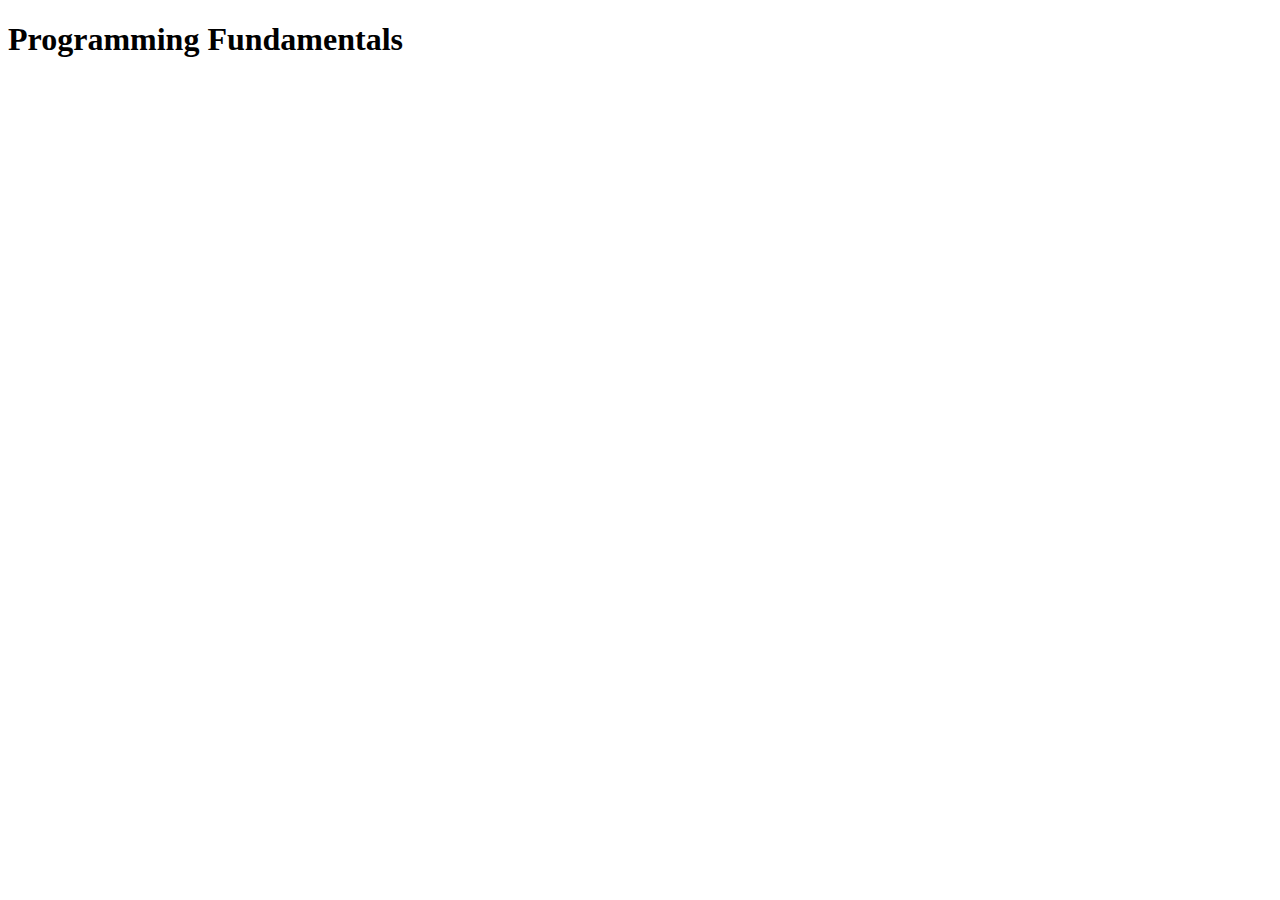
==== index.html @ 41eb85b9 "Assignment 1 Funny Story" ====
<!DOCTYPE html>
<html lang="en">
<head>
    <meta charset="UTF-8">
    <meta name="viewport" content="width=device-width, initial-scale=1.0">
    <title>Temperature</title>
</head>
<body>
    <h1>Programming Fundamentals</h1>

    <script src="scripts/script.js"></script>
</body>
</html>
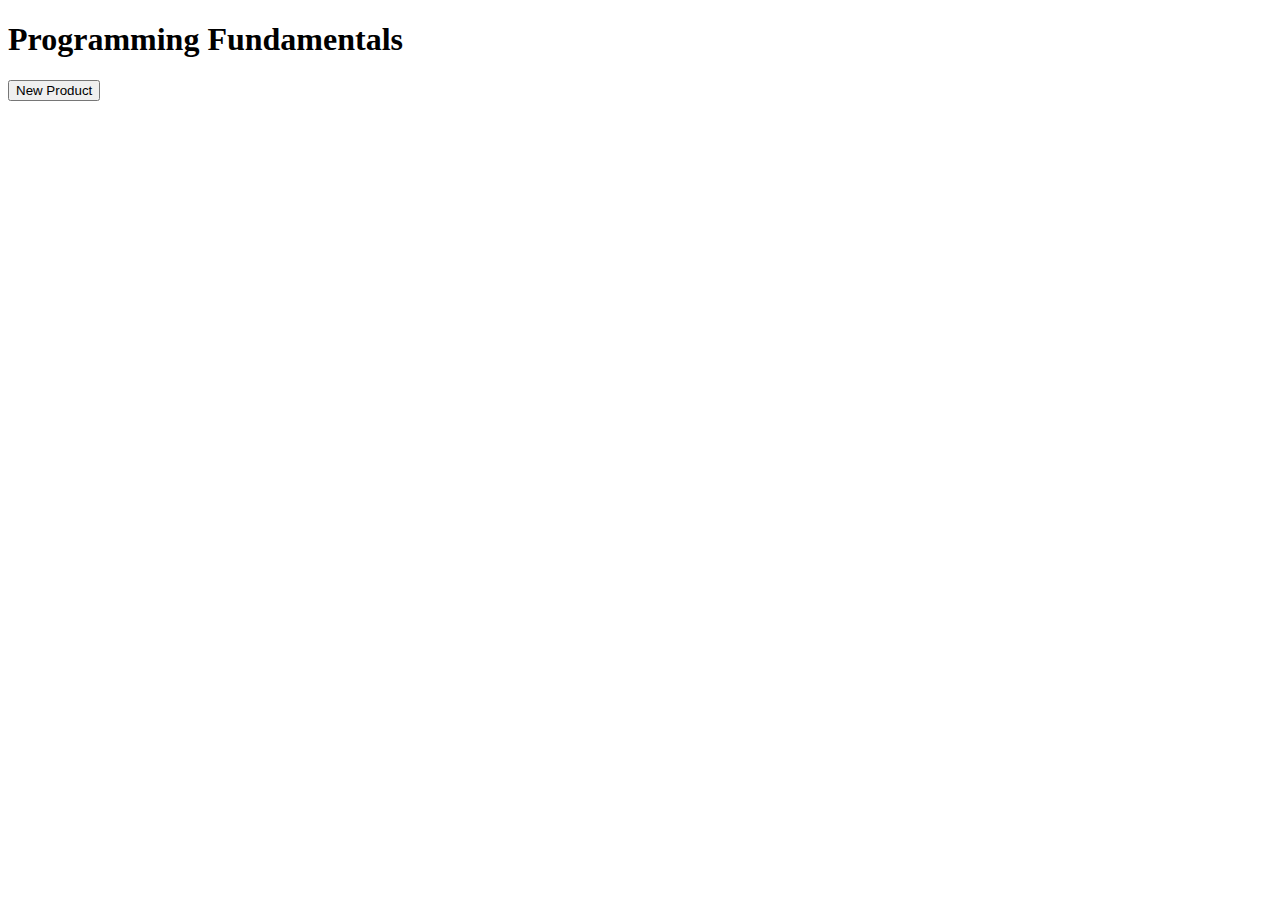
==== commit ce634b4a: "Assignment 2 temp convert" ====
--- a/index.html
+++ b/index.html
@@ -8,6 +8,14 @@
 <body>
     <h1>Programming Fundamentals</h1>
 
-    <script src="scripts/script.js"></script>
+    <button onclick="addProduct()">New Product</button>
+
+    <div id="list">
+
+    </div>
+
+    <script src="scripts/function.js"></script>
+    <!--<script src="scripts/script.js"></script>-->
+    
 </body>
 </html>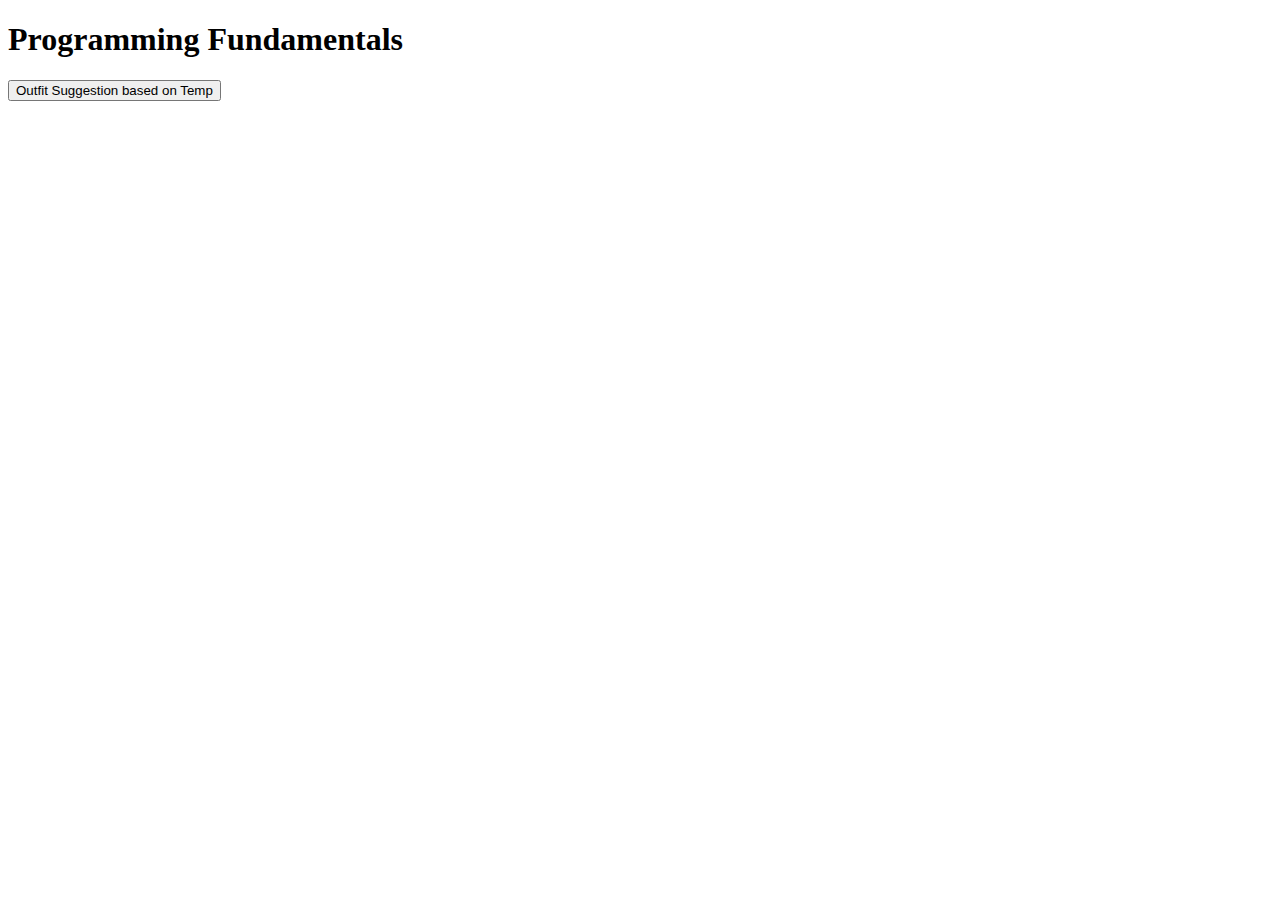
==== commit 0499473e: "Assignment 3 - temp conversion with color changing" ====
--- a/index.html
+++ b/index.html
@@ -4,17 +4,23 @@
     <meta charset="UTF-8">
     <meta name="viewport" content="width=device-width, initial-scale=1.0">
     <title>Temperature</title>
+    <link rel="stylesheet" href="mystyle.css">
 </head>
 <body>
     <h1>Programming Fundamentals</h1>
 
-    <button onclick="addProduct()">New Product</button>
+    <!--<button onclick="addProduct()">New Product</button>
 
     <div id="list">
 
+    </div>-->
+
+    <button onclick="weatherOutfit()">Outfit Suggestion based on Temp</button>
+    <div id="weather">
+
     </div>
 
-    <script src="scripts/function.js"></script>
+    <script src="scripts/conditionals.js"></script>
     <!--<script src="scripts/script.js"></script>-->
     
 </body>
--- a/mystyle.css
+++ b/mystyle.css
@@ -0,0 +1,7 @@
+.cold{
+    color: blue;
+}
+
+.hot{
+    color: red;
+}